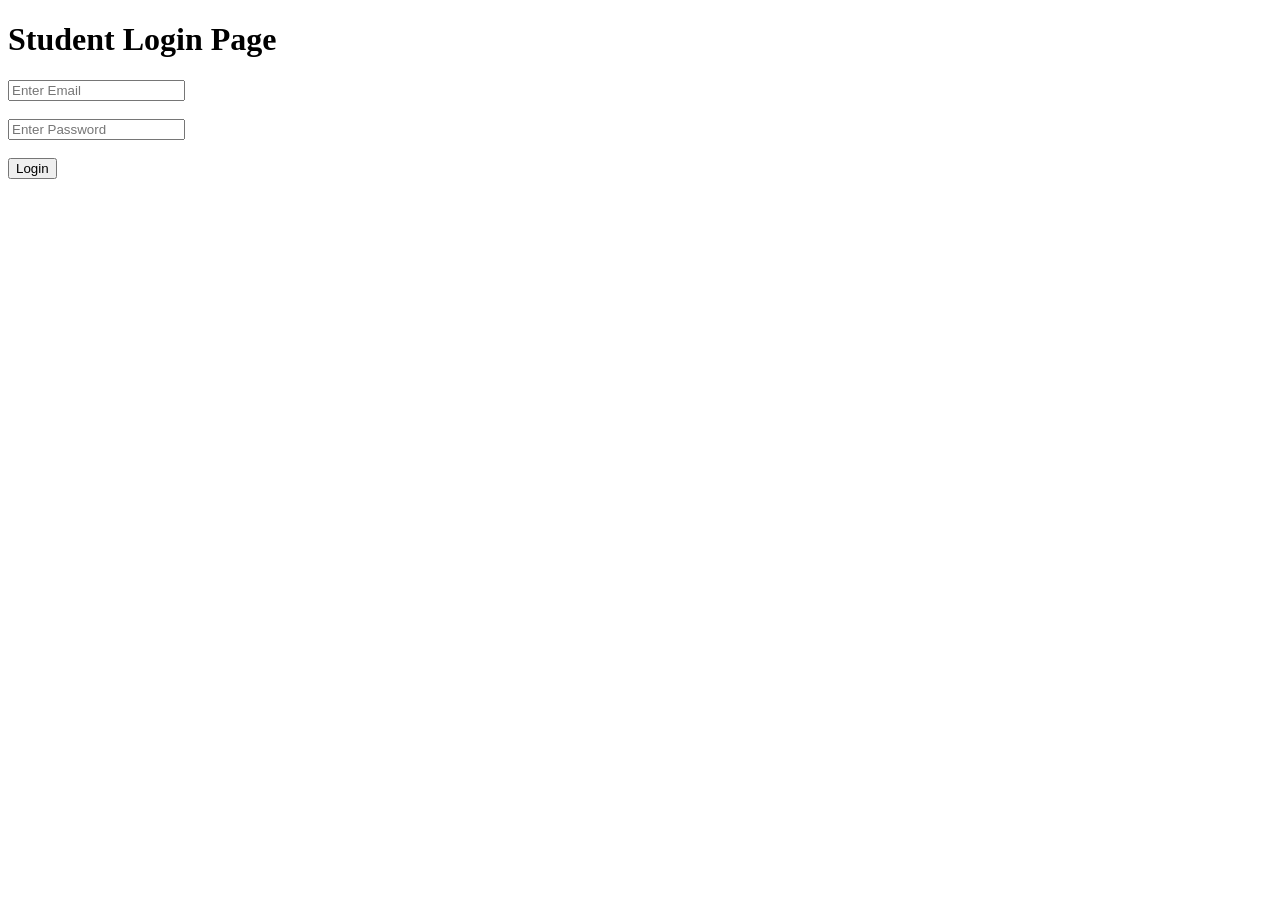
==== login.html @ 65b4c551 "Initial project setup" ====
<!DOCTYPE html>
<html>
<head>
    <title>Student Login</title>
</head>
<body>

    <h1>Student Login Page</h1>

    <form>
        <input type="email" placeholder="Enter Email" required>
        <br><br>

        <input type="password" placeholder="Enter Password" required>
        <br><br>

        <button type="submit">Login</button>
    </form>

</body>
</html>
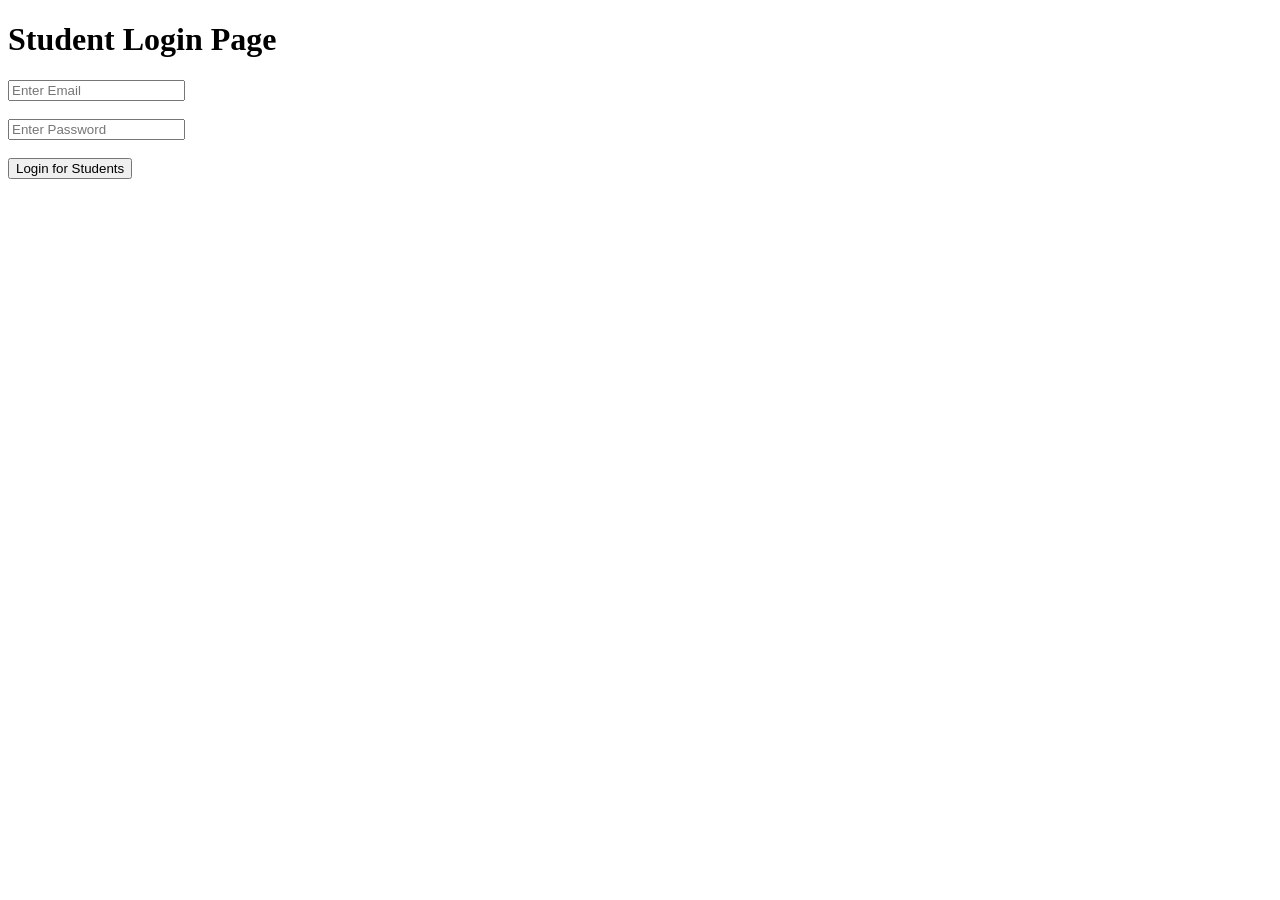
==== commit 3b3e5164: "Add student registration page" ====
--- a/login.html
+++ b/login.html
@@ -14,7 +14,7 @@
         <input type="password" placeholder="Enter Password" required>
         <br><br>
 
-        <button type="submit">Login</button>
+        <button type="submit">Login for Students</button>
     </form>
 
 </body>
